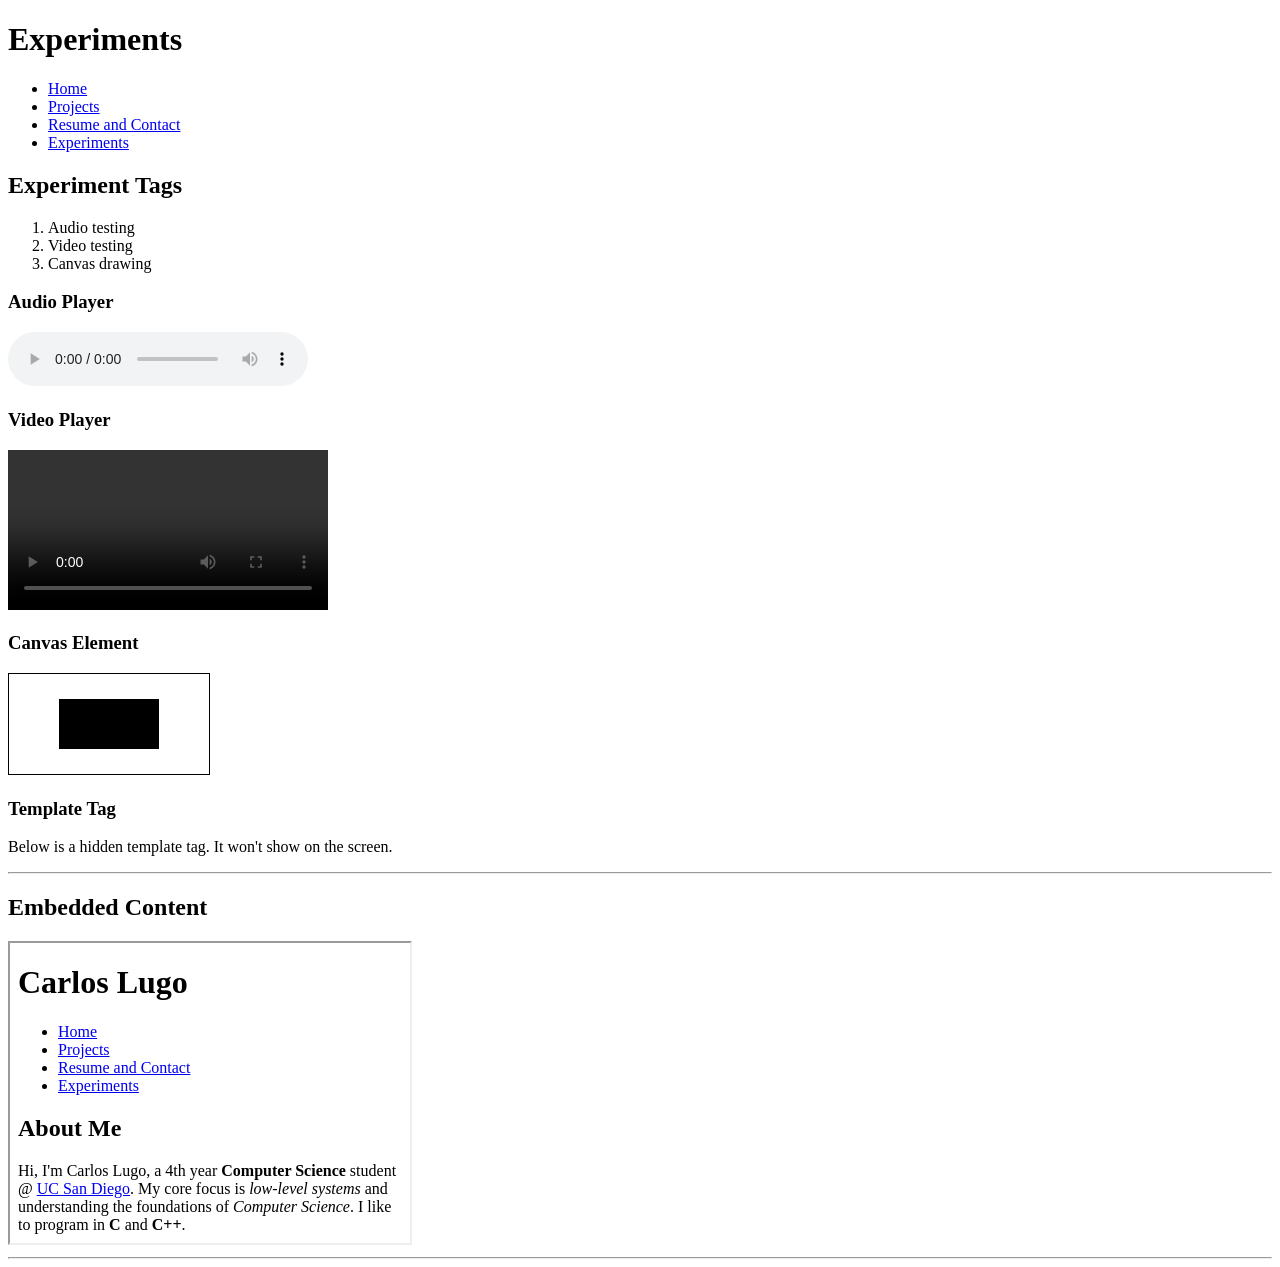
==== experiments.html @ 9efe17f9 "add hw2 files" ====
<!DOCTYPE html>
<html lang="en">
	<head>
		<meta charset="UTF-8">
		<meta name="viewport" content="width=device-width, initial-scale=1.0">
		<title>Experiments > Carlos Lugo</title>
	</head>
	<body>
        <header>
            <h1>Experiments</h1>
            <nav>
                <ul>
                    <li><a href="index.html">Home</a></li>
                    <li><a href="projects.html">Projects</a></li>
                    <li><a href="resume.html">Resume and Contact</a></li>
                    <li><a href="experiments.html">Experiments</a></li>
                </ul>
            </nav>
        </header>
        <main>
            <section>
                <h2>Experiment Tags</h2>
                <ol>
                    <li>Audio testing</li>
                    <li>Video testing</li>
                    <li>Canvas drawing</li>
                </ol>

            <h3>Audio Player</h3>
            <audio controls>
                <source src="sample-audio.mp3" type="audio/mpeg">
                Your browser does not support the audio element.
            </audio>

            <h3>Video Player</h3>
            <video controls width="320">
                <source src="sample-video.mp4" type="video/mp4">
                Your browser does not support the video element.
            </video>
            <h3>Canvas Element</h3>
            <!-- border style -->
            <canvas id="demoCanvas" width="200" height="100" style="border:1px solid #000;"></canvas>
            
            <!-- <15 lines of js -->
            <script>
                const canvas = document.getElementById('demoCanvas');
                const ctx = canvas.getContext('2d');
                ctx.fillStyle = 'black';
                ctx.fillRect(50, 25, 100, 50);
            </script>

            <h3>Template Tag</h3>
            <p>Below is a hidden template tag. It won't show on the screen.</p>
            <template>
                <div>This content is inert and hidden by default.</div>
            </template>
            </section>
            <hr>
            <section>
                <h2>Embedded Content</h2>
                <!-- iframe -->
                <iframe src="index.html" width="400" height="300" title="Embedded Home Page"></iframe>
            </section>
            <hr>
        </main>
	</body>
</html>
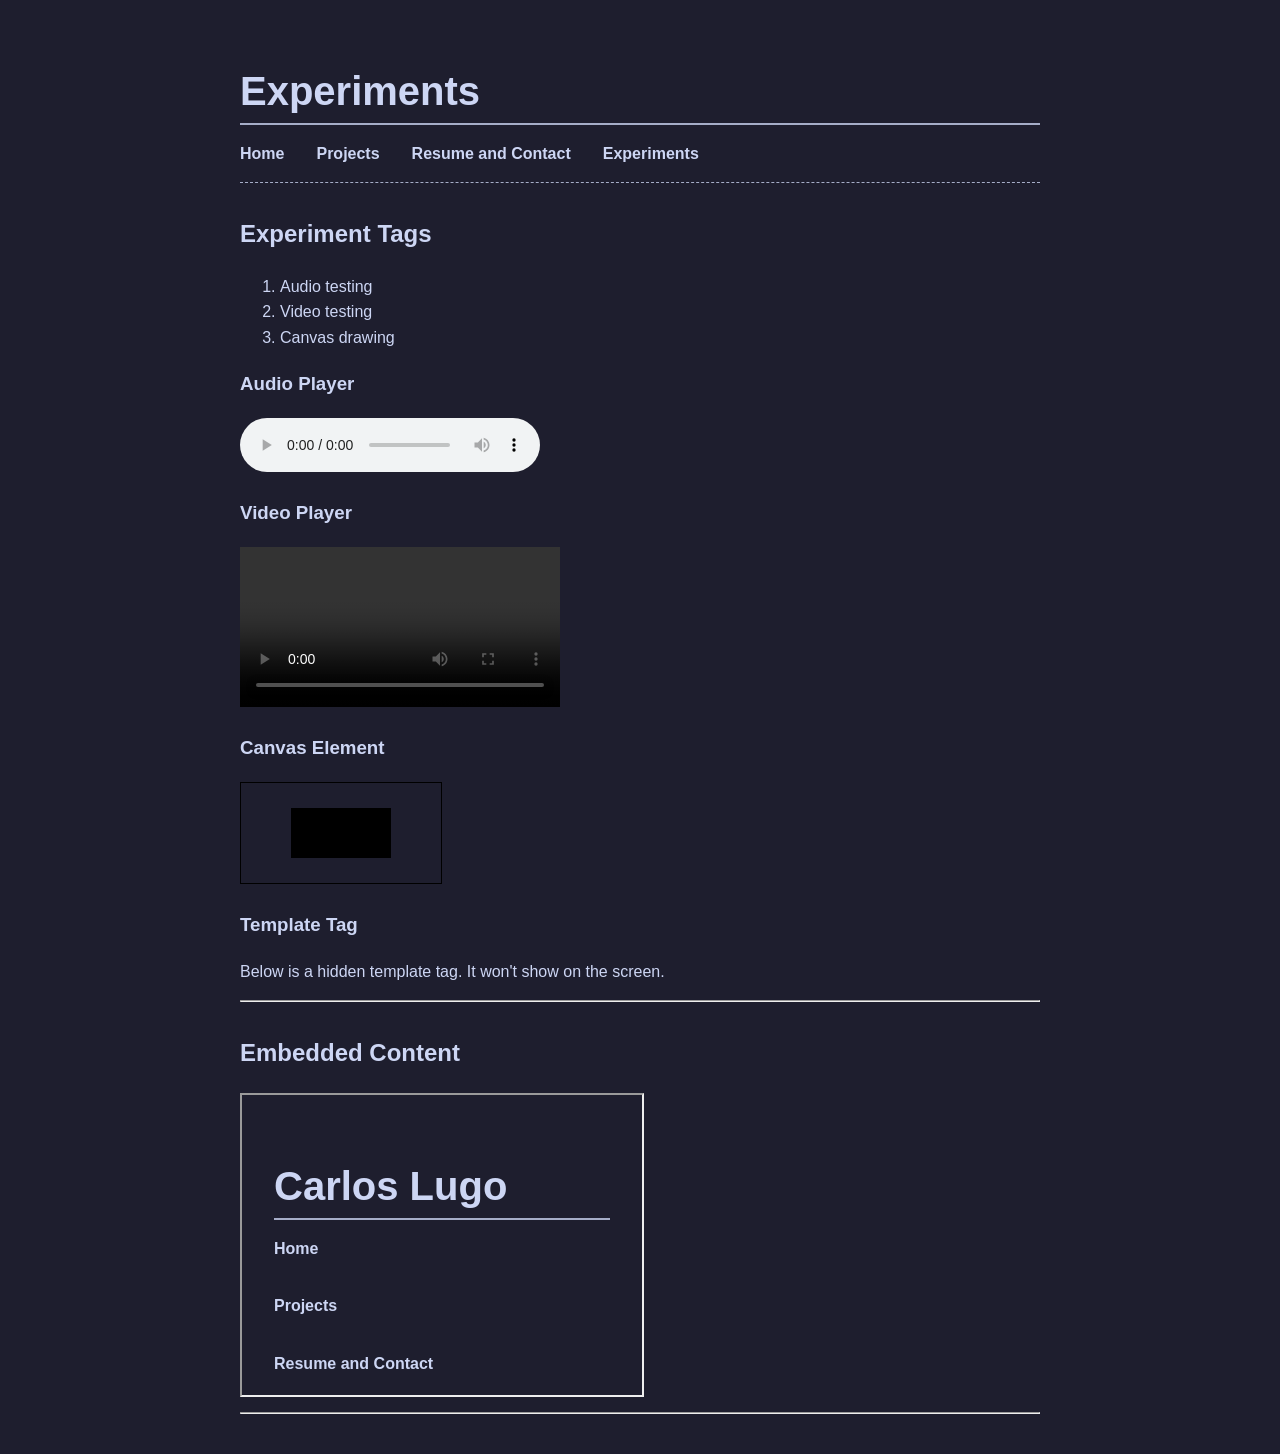
==== commit 31ab6b76: "style portfolio" ====
--- a/experiments.html
+++ b/experiments.html
@@ -4,6 +4,8 @@
 		<meta charset="UTF-8">
 		<meta name="viewport" content="width=device-width, initial-scale=1.0">
 		<title>Experiments > Carlos Lugo</title>
+        <link rel="stylesheet" href="portfolio.css">
+
 	</head>
 	<body>
         <header>
--- a/portfolio.css
+++ b/portfolio.css
@@ -0,0 +1,112 @@
+:root {
+    /* Catppuccin style */
+    --background-color: #1e1e2e; 
+    --text-main-color: #cdd6f4;  
+    --text-dim-color: #a6adc8;  
+    --accent-color: #cba6f7;
+    --font-family: -apple-system, BlinkMacSystemFont, "Segoe UI", Roboto, Helvetica, Arial, sans-serif; 
+}
+
+body {
+    background-color: var(--background-color);
+    color: var(--text-main-color);
+    font-family: var(--font-family);
+    line-height: 1.6;
+    margin: 0 auto;
+    padding: 2rem;
+    max-width: 800px;
+
+}
+
+h1 {
+    font-size: 2.5rem;
+    margin-bottom: 0.5rem;
+    border-bottom: 2px solid var(--text-dim-color); 
+}
+
+h2 {
+    font-size: 1.5rem;
+    margin-top: 2rem;
+}
+
+button, input, textarea {
+    font-size: 1rem;
+    padding: 0.5em 1em; 
+    font-family: var(--font-family);
+    background-color: var(--background-color);
+    color: var(--text-main-color);
+}
+
+/* targets navigations links */
+nav ul {
+    display: flex;         
+    flex-wrap: wrap;
+    gap: 2rem;
+    list-style-type: none; /* Remove list style */
+    padding: 0;
+    margin-bottom: 2rem;
+}
+
+/* targets nav links so that they dont look like links */
+nav a {
+    color: var(--text-main-color);
+    text-decoration: none;
+    font-weight: bold;
+}
+
+/* targets the direct nav list to seperate nav from page */
+nav > ul {
+    border-bottom: 1px dashed var(--text-dim-color);
+    padding-bottom: 1rem;
+}
+
+/* targets the 1st paragraph after each h2 heading. */
+h2 + p {
+    color: var(--text-dim-color);
+}
+
+/* targets required form fields to show they must input */
+input[required] {
+    border: 2px solid red;
+}
+
+/* targets external links so they are not the same as nav links */
+a[href^="https://"] {
+    color: var(--accent-color);
+}
+
+@media (max-width: 500px) {
+    nav ul {
+        flex-direction: column; 
+    }
+    body {
+        padding: 2rem;
+    }
+}
+
+a:hover {
+    color: var(--accent-color);
+    text-decoration: underline;
+}
+
+button:hover {
+    background-color: var(--text-main-color);
+    color: var(--background-color);
+    cursor: pointer;
+}
+
+a:focus, button:focus, input:focus, textarea:focus {
+    outline: 1.5px solid var(--accent-color);
+    outline-offset: 3px;
+    background-color: var(--text-dim-color);
+    color: var(--background-color);
+}
+
+/* targets the custom portfolio-card element */
+portfolio-card {
+    display: block;
+    border: 1px solid var(--text-dim-color);
+    margin-bottom: 1.5rem;
+    padding: 1rem;
+    background-color: var(--background-color);
+}
